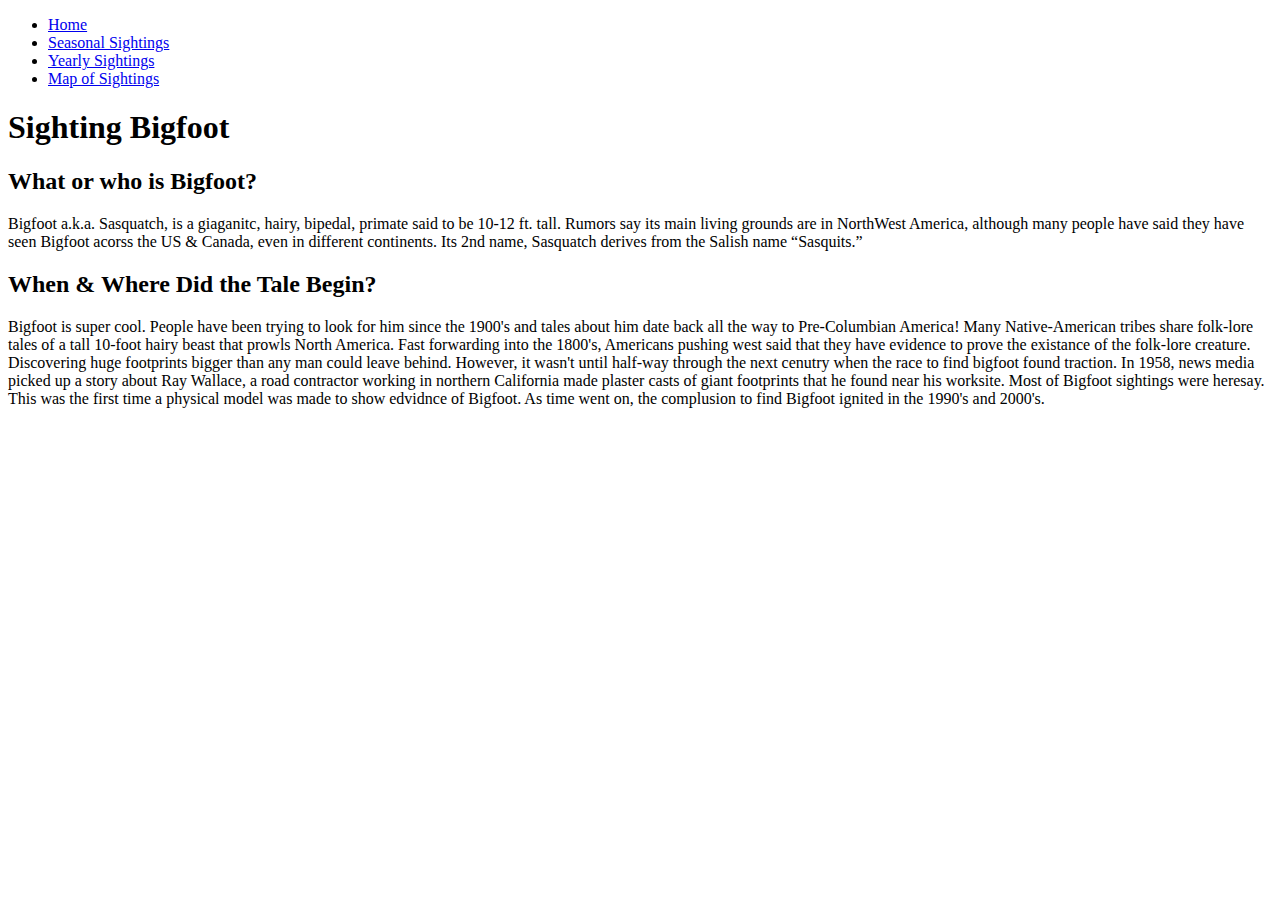
==== index.html @ ae925f70 "Update and rename DataScienceBigfootProject.html to index.html" ====
<!DOCTYPE html>
<html>
    
    <head>
        <meta charset="UTF-8">
        <title>Bigfoot</title>
        <meta name="viewport" content="width=device-width, initial-scale=1">
        <link rel="stylesheet" href="css/bigfootstyle.css">
    </head>

    <body>
        <header>
            <nav>
                <ul>
                    <li><a href="DataScienceBigfootProject.html">Home</a></li>
                    <li><a href="SeasonalSightings.html">Seasonal Sightings</a></li>
                    <li><a href="YearlySightings.html">Yearly Sightings</a></li>
                    <li><a href="SightingsMap.html">Map of Sightings</a></li>
                </ul>
            </nav>
            <h1>Sighting Bigfoot</h1>
        </header>
        <main>
            <h2>What or who is Bigfoot?</h2>
                <p>
                Bigfoot a.k.a. Sasquatch, is a giaganitc, hairy, bipedal, primate said to be 10-12 ft. tall. Rumors say its main living grounds
                are in NorthWest America, although many people have said they have seen Bigfoot acorss the US & Canada, even in different continents. 
                Its 2nd name, Sasquatch derives from the Salish name “Sasquits.”
                </p>
            <h2>When & Where Did the Tale Begin?</h2>
                <p>
                Bigfoot is super cool. People have been trying to look for him since the 1900's and tales about him date back all the way to
                Pre-Columbian America! Many Native-American tribes share folk-lore tales of a tall 10-foot hairy beast that prowls North America.
                Fast forwarding into the 1800's, Americans pushing west said that they have evidence to prove the existance of the folk-lore
                creature. Discovering huge footprints bigger than any man could leave behind. However, it wasn't until half-way through the next
                cenutry when the race to find bigfoot found traction. In 1958, news media picked up a story about Ray Wallace, a road contractor 
                working in northern California made plaster casts of giant footprints that he found near his worksite. Most of Bigfoot sightings 
                were heresay. This was the first time a physical model was made to show edvidnce of Bigfoot. As time went on, the complusion to
                find Bigfoot ignited in the 1990's and 2000's.
                </p>
        </main>
    </body>
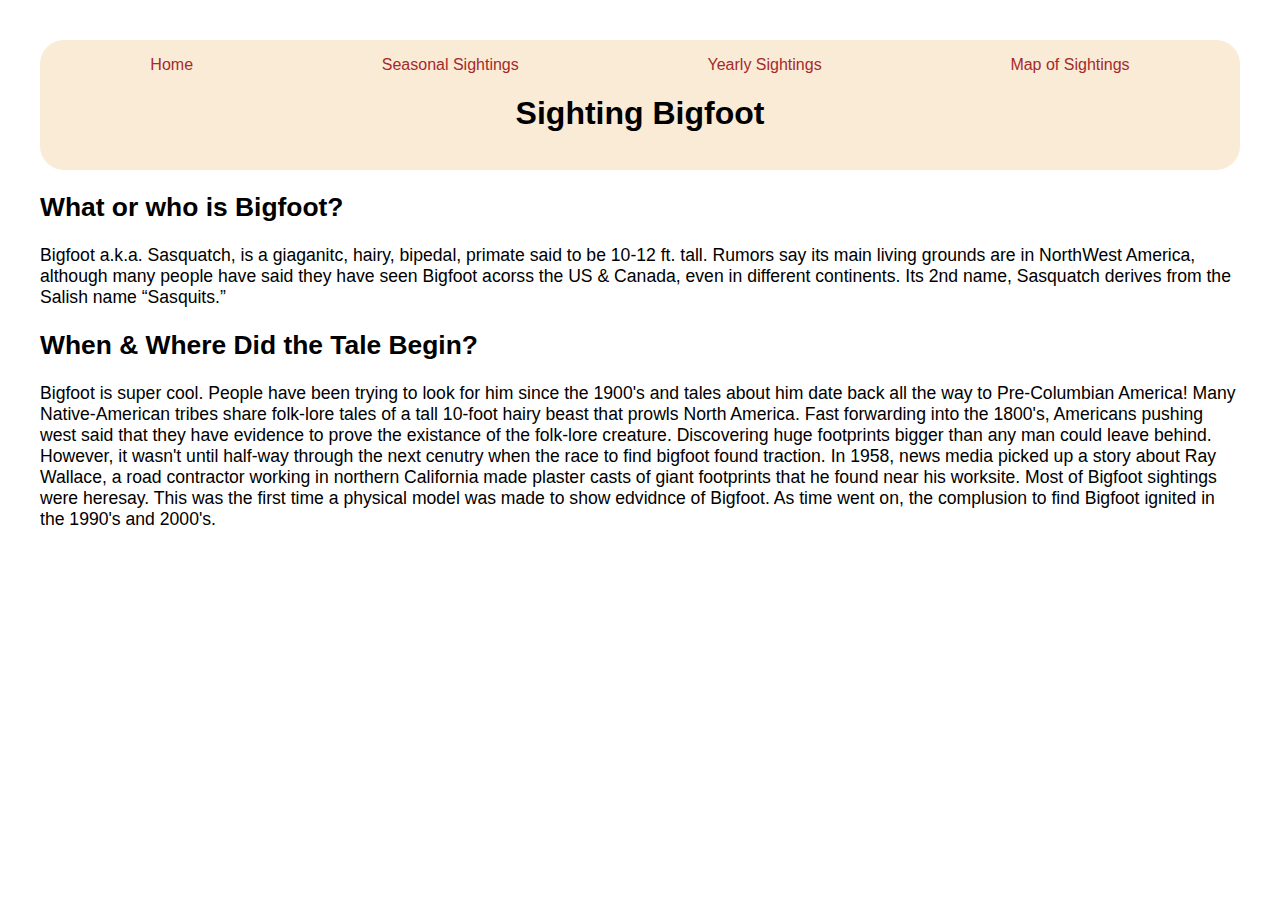
==== commit 23dbe606: "Update index.html" ====
--- a/index.html
+++ b/index.html
@@ -5,7 +5,7 @@
         <meta charset="UTF-8">
         <title>Bigfoot</title>
         <meta name="viewport" content="width=device-width, initial-scale=1">
-        <link rel="stylesheet" href="css/bigfootstyle.css">
+        <link rel="Stylesheet" href="bigfootstyle.css">
     </head>
 
     <body>
--- a/bigfootstyle.css
+++ b/bigfootstyle.css
@@ -0,0 +1,46 @@
+@charset "UTF-8";
+
+html {
+    margin: 2rem;
+    font-size: 100%;
+    font-family: 'Gill Sans', 'Gill Sans MT', Calibri, 'Trebuchet MS', sans-serif;
+}
+
+header {
+    text-align: center;
+    padding: 1rem;
+    background-color: antiquewhite;
+    border-radius: 1.5rem;
+}
+
+nav ul {
+    list-style-type: none;
+    margin: 0;
+    padding: 0;
+}
+
+a:link { 
+    text-decoration: none;
+    color: brown; 
+  } 
+  a:visited { 
+    text-decoration: none;
+    color: saddlebrown; 
+  } 
+  a:hover { 
+    text-decoration: none;
+    color: green; 
+  } 
+  a:active { 
+    text-decoration: none;
+    color: greenyellow; 
+  }
+  
+  main {
+    font-size: 110%;
+  }
+
+  nav ul {
+    display: flex;
+    justify-content: space-around;
+  }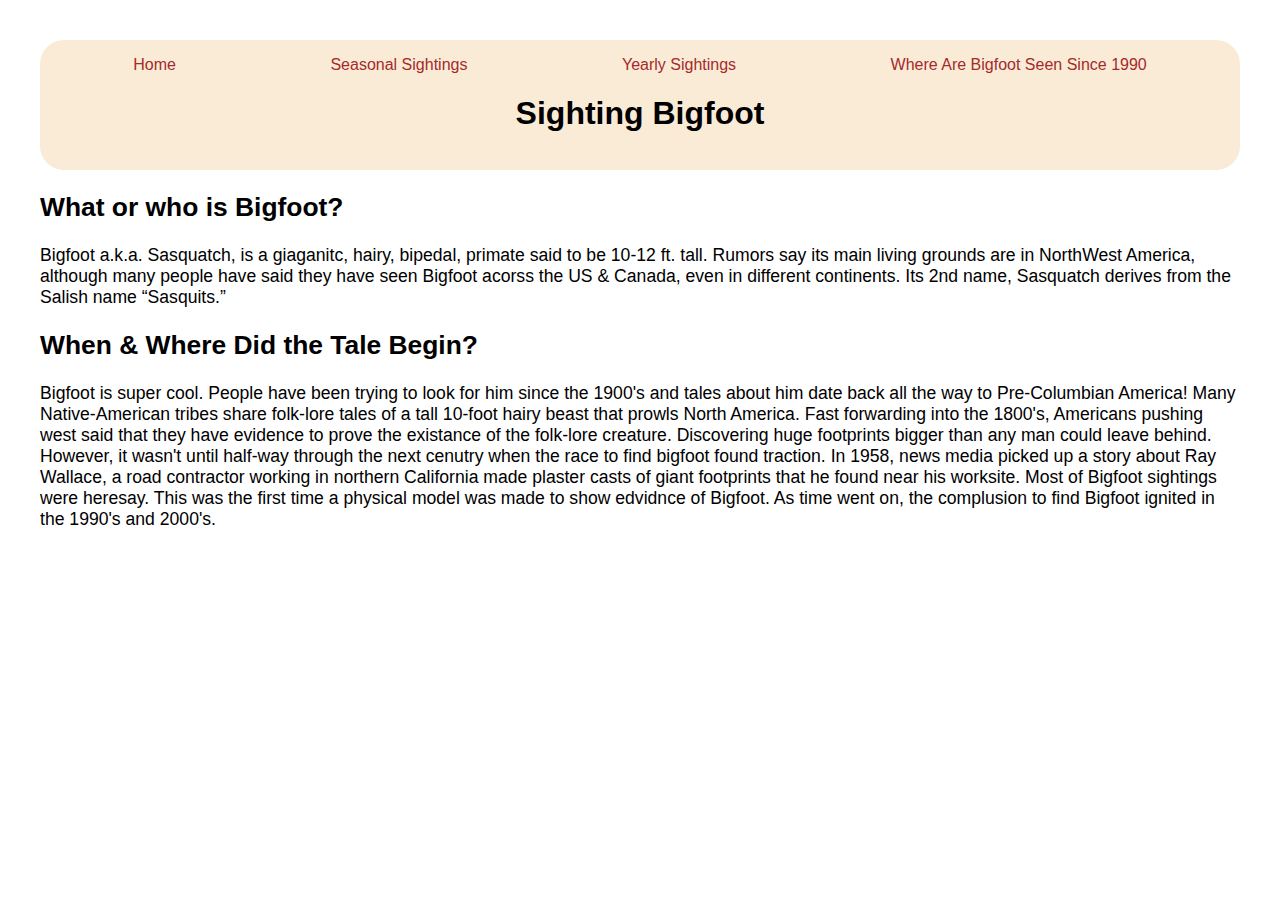
==== commit 671fb6be: "Update index.html" ====
--- a/index.html
+++ b/index.html
@@ -15,7 +15,7 @@
                     <li><a href="DataScienceBigfootProject.html">Home</a></li>
                     <li><a href="SeasonalSightings.html">Seasonal Sightings</a></li>
                     <li><a href="YearlySightings.html">Yearly Sightings</a></li>
-                    <li><a href="SightingsMap.html">Map of Sightings</a></li>
+                    <li><a href="SightingsMap.html">Where Are Bigfoot Seen Since 1990</a></li>
                 </ul>
             </nav>
             <h1>Sighting Bigfoot</h1>
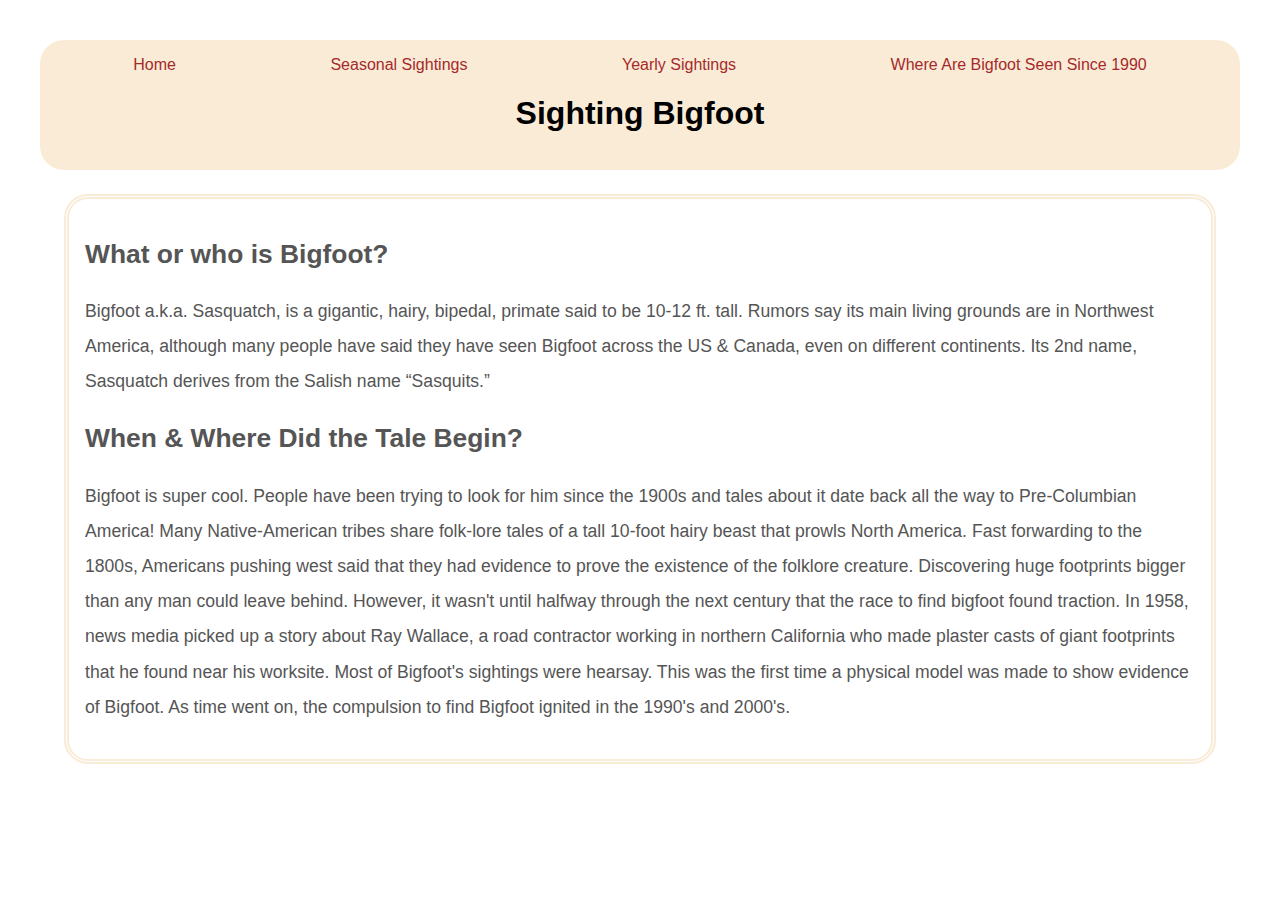
==== commit 6fd89f97: "Update index.html" ====
--- a/index.html
+++ b/index.html
@@ -23,19 +23,19 @@
         <main>
             <h2>What or who is Bigfoot?</h2>
                 <p>
-                Bigfoot a.k.a. Sasquatch, is a giaganitc, hairy, bipedal, primate said to be 10-12 ft. tall. Rumors say its main living grounds
-                are in NorthWest America, although many people have said they have seen Bigfoot acorss the US & Canada, even in different continents. 
+                Bigfoot a.k.a. Sasquatch, is a gigantic, hairy, bipedal, primate said to be 10-12 ft. tall. Rumors say its main living grounds
+                are in Northwest America, although many people have said they have seen Bigfoot across the US & Canada, even on different continents. 
                 Its 2nd name, Sasquatch derives from the Salish name “Sasquits.”
                 </p>
             <h2>When & Where Did the Tale Begin?</h2>
                 <p>
-                Bigfoot is super cool. People have been trying to look for him since the 1900's and tales about him date back all the way to
+                Bigfoot is super cool. People have been trying to look for him since the 1900s and tales about it date back all the way to
                 Pre-Columbian America! Many Native-American tribes share folk-lore tales of a tall 10-foot hairy beast that prowls North America.
-                Fast forwarding into the 1800's, Americans pushing west said that they have evidence to prove the existance of the folk-lore
-                creature. Discovering huge footprints bigger than any man could leave behind. However, it wasn't until half-way through the next
-                cenutry when the race to find bigfoot found traction. In 1958, news media picked up a story about Ray Wallace, a road contractor 
-                working in northern California made plaster casts of giant footprints that he found near his worksite. Most of Bigfoot sightings 
-                were heresay. This was the first time a physical model was made to show edvidnce of Bigfoot. As time went on, the complusion to
+                Fast forwarding to the 1800s, Americans pushing west said that they had evidence to prove the existence of the folklore
+                creature. Discovering huge footprints bigger than any man could leave behind. However, it wasn't until halfway through the next
+                century that the race to find bigfoot found traction. In 1958, news media picked up a story about Ray Wallace, a road contractor 
+                working in northern California who made plaster casts of giant footprints that he found near his worksite. Most of Bigfoot's sightings 
+                were hearsay. This was the first time a physical model was made to show evidence of Bigfoot. As time went on, the compulsion to
                 find Bigfoot ignited in the 1990's and 2000's.
                 </p>
         </main>
--- a/bigfootstyle.css
+++ b/bigfootstyle.css
@@ -33,7 +33,7 @@
   } 
   a:active { 
     text-decoration: none;
-    color: greenyellow; 
+    color: lime; 
   }
   
   main {
@@ -43,4 +43,25 @@
   nav ul {
     display: flex;
     justify-content: space-around;
-  }+  }
+
+  /* body {
+    background-image: url("paper.gif");
+    background-color: #cccccc;
+   } */
+
+   footer {
+    /* color: #EADDC4; */
+    text-align: left;
+    font-size: .8em;
+  }
+
+  main {
+    background-color: white;
+    line-height: 2em;
+    color: #555;
+    padding: 1rem;
+    margin: 2%;
+    border: double 5px antiquewhite;
+    border-radius:1.5rem;
+  }
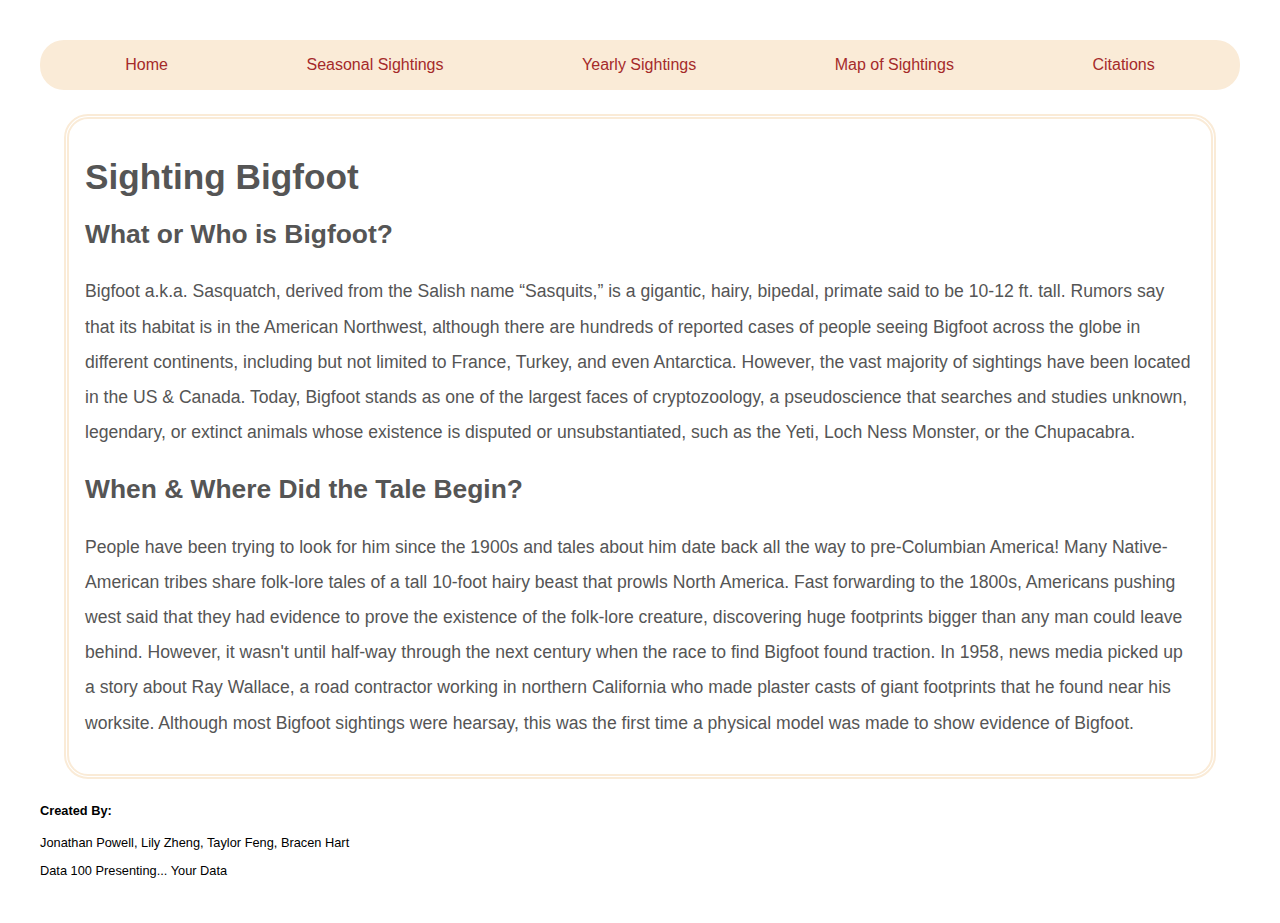
==== commit 2e870729: "Update and rename Index.html to index.html" ====
--- a/index.html
+++ b/index.html
@@ -5,7 +5,7 @@
         <meta charset="UTF-8">
         <title>Bigfoot</title>
         <meta name="viewport" content="width=device-width, initial-scale=1">
-        <link rel="Stylesheet" href="bigfootstyle.css">
+        <link rel="stylesheet" href="bigfootstyle.css">
     </head>
 
     <body>
@@ -15,28 +15,36 @@
                     <li><a href="DataScienceBigfootProject.html">Home</a></li>
                     <li><a href="SeasonalSightings.html">Seasonal Sightings</a></li>
                     <li><a href="YearlySightings.html">Yearly Sightings</a></li>
-                    <li><a href="SightingsMap.html">Where Are Bigfoot Seen Since 1990</a></li>
-                </ul>
+                    <li><a href="SightingsMap.html">Map of Sightings</a></li>
+                    <li><a href="Citations.html">Citations</a></li>
+                </ul> 
             </nav>
-            <h1>Sighting Bigfoot</h1>
         </header>
         <main>
-            <h2>What or who is Bigfoot?</h2>
-                <p>
-                Bigfoot a.k.a. Sasquatch, is a gigantic, hairy, bipedal, primate said to be 10-12 ft. tall. Rumors say its main living grounds
-                are in Northwest America, although many people have said they have seen Bigfoot across the US & Canada, even on different continents. 
-                Its 2nd name, Sasquatch derives from the Salish name “Sasquits.”
-                </p>
+            <h1>Sighting Bigfoot</h1>
+            <h2>What or Who is Bigfoot?</h2>
+            <p>
+                Bigfoot a.k.a. Sasquatch, derived from the Salish name “Sasquits,” is a gigantic, hairy, bipedal, primate said to be 10-12 ft.
+                tall. Rumors say that its habitat is in the American Northwest, although there are hundreds of reported cases of people seeing
+                Bigfoot across the globe in different continents, including but not limited to France, Turkey, and even Antarctica. However, the
+                vast majority of sightings have been located in the US & Canada. Today, Bigfoot stands as one of the largest faces of cryptozoology, 
+                a pseudoscience that searches and studies unknown, legendary, or extinct animals whose existence is disputed or unsubstantiated,
+                such as the Yeti, Loch Ness Monster, or the Chupacabra.
+            </p>
             <h2>When & Where Did the Tale Begin?</h2>
-                <p>
-                Bigfoot is super cool. People have been trying to look for him since the 1900s and tales about it date back all the way to
-                Pre-Columbian America! Many Native-American tribes share folk-lore tales of a tall 10-foot hairy beast that prowls North America.
-                Fast forwarding to the 1800s, Americans pushing west said that they had evidence to prove the existence of the folklore
-                creature. Discovering huge footprints bigger than any man could leave behind. However, it wasn't until halfway through the next
-                century that the race to find bigfoot found traction. In 1958, news media picked up a story about Ray Wallace, a road contractor 
-                working in northern California who made plaster casts of giant footprints that he found near his worksite. Most of Bigfoot's sightings 
-                were hearsay. This was the first time a physical model was made to show evidence of Bigfoot. As time went on, the compulsion to
-                find Bigfoot ignited in the 1990's and 2000's.
-                </p>
+            <p>
+                People have been trying to look for him since the 1900s and tales about him date back all the way to pre-Columbian America! Many
+                Native-American tribes share folk-lore tales of a tall 10-foot hairy beast that prowls North America. Fast forwarding to the
+                1800s, Americans pushing west said that they had evidence to prove the existence of the folk-lore creature, discovering huge 
+                footprints bigger than any man could leave behind. However, it wasn't until half-way through the next century when the race to find 
+                Bigfoot found traction. In 1958, news media picked up a story about Ray Wallace, a road contractor working in northern California 
+                who made plaster casts of giant footprints that he found near his worksite. Although most Bigfoot sightings were hearsay, this was the first 
+                time a physical model was made to show evidence of Bigfoot.
+            </p>
         </main>
+        <footer>
+            <h4>Created By:</h4>
+                <p>Jonathan Powell, Lily Zheng, Taylor Feng, Bracen Hart</p> 
+                <p>Data 100 Presenting... Your Data</p>
+        </footer>
     </body>
--- a/bigfootstyle.css
+++ b/bigfootstyle.css
@@ -14,6 +14,8 @@
 }
 
 nav ul {
+    justify-content: space-around;
+    display: flex;
     list-style-type: none;
     margin: 0;
     padding: 0;
@@ -40,18 +42,7 @@
     font-size: 110%;
   }
 
-  nav ul {
-    display: flex;
-    justify-content: space-around;
-  }
-
-  /* body {
-    background-image: url("paper.gif");
-    background-color: #cccccc;
-   } */
-
    footer {
-    /* color: #EADDC4; */
     text-align: left;
     font-size: .8em;
   }
@@ -65,3 +56,13 @@
     border: double 5px antiquewhite;
     border-radius:1.5rem;
   }
+
+.listitem {
+    color: darkorange;
+}
+
+#unique_para {
+    font-weight: bold;
+    font-family: 'Gill Sans', 'Gill Sans MT', Calibri, 'Trebuchet MS', sans-serif;
+    color: crimson;
+}
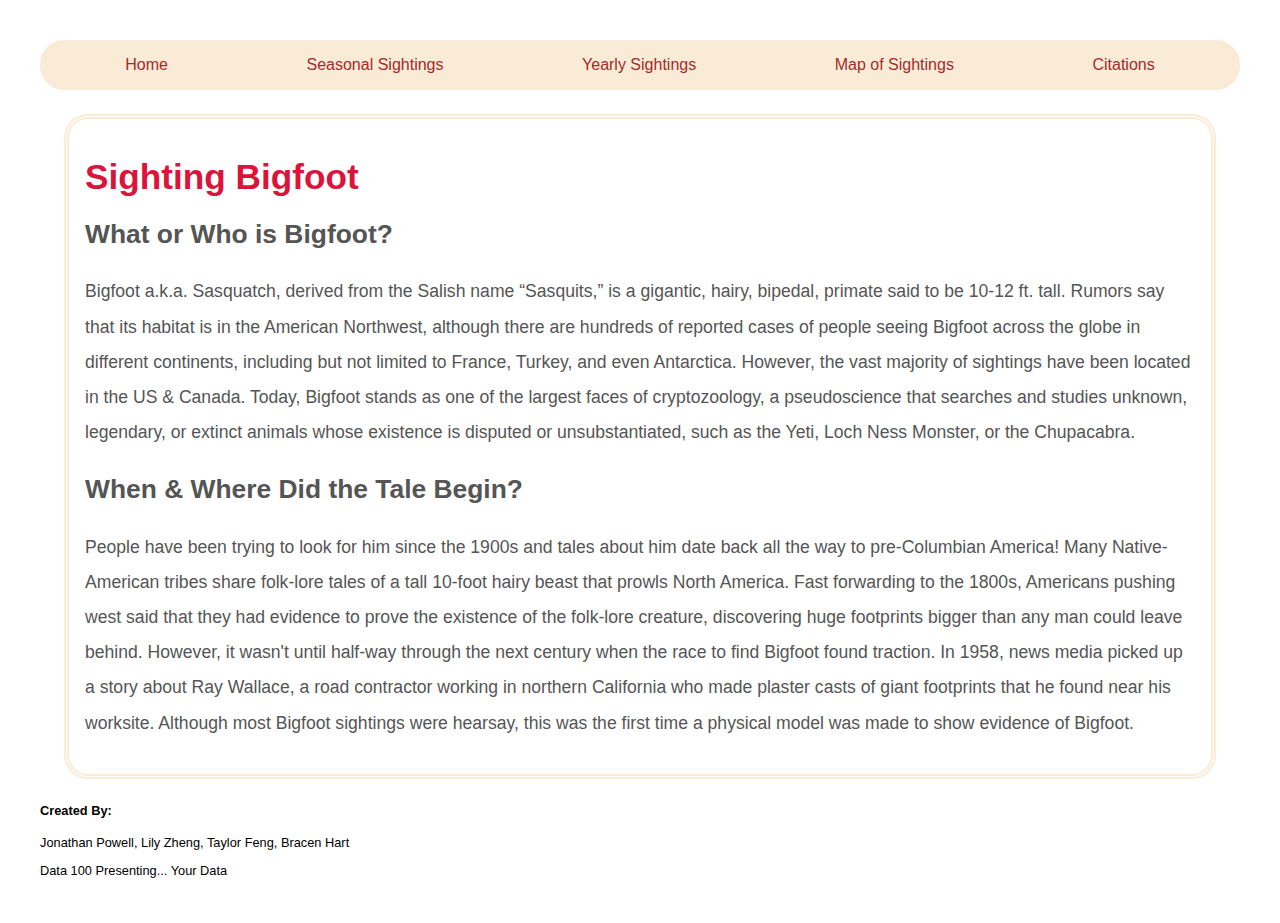
==== commit 865352bd: "Update index.html" ====
--- a/index.html
+++ b/index.html
@@ -21,7 +21,7 @@
             </nav>
         </header>
         <main>
-            <h1>Sighting Bigfoot</h1>
+            <h1 id="unique_para">Sighting Bigfoot</h1>
             <h2>What or Who is Bigfoot?</h2>
             <p>
                 Bigfoot a.k.a. Sasquatch, derived from the Salish name “Sasquits,” is a gigantic, hairy, bipedal, primate said to be 10-12 ft.
